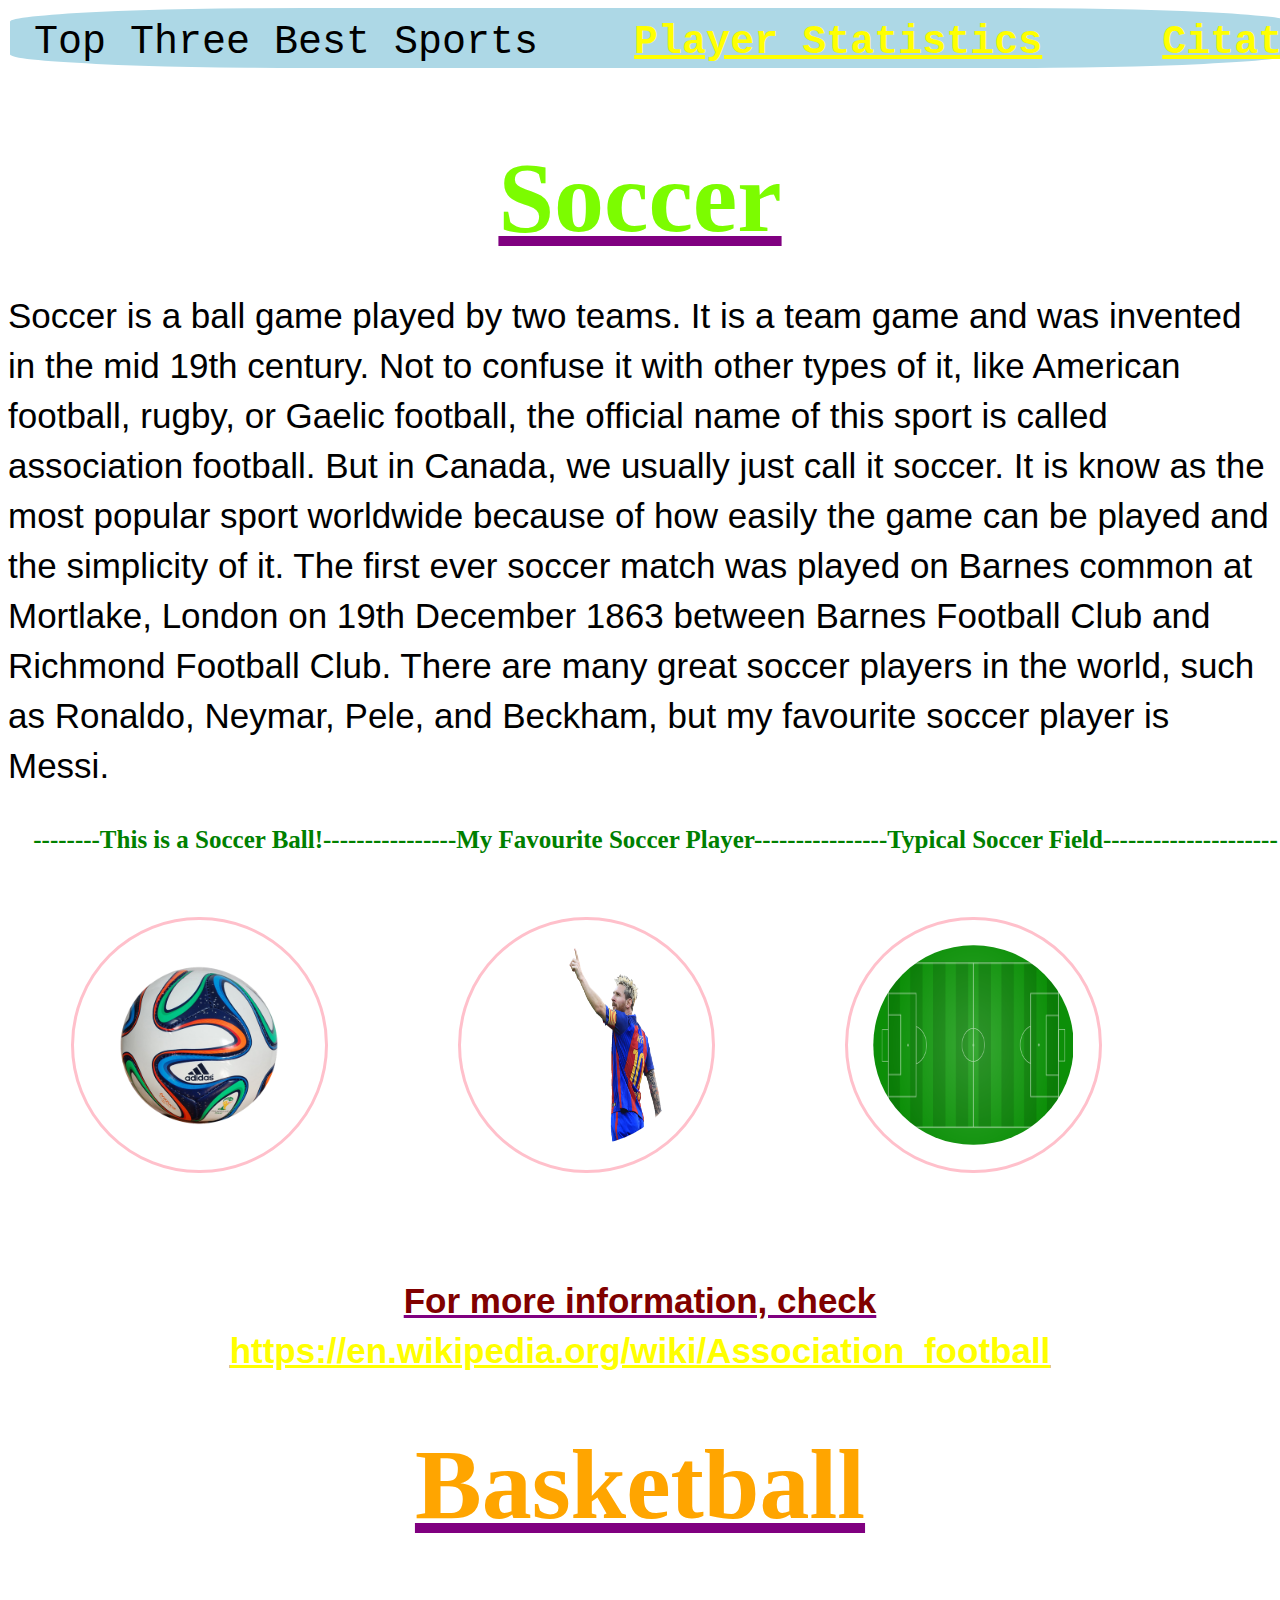
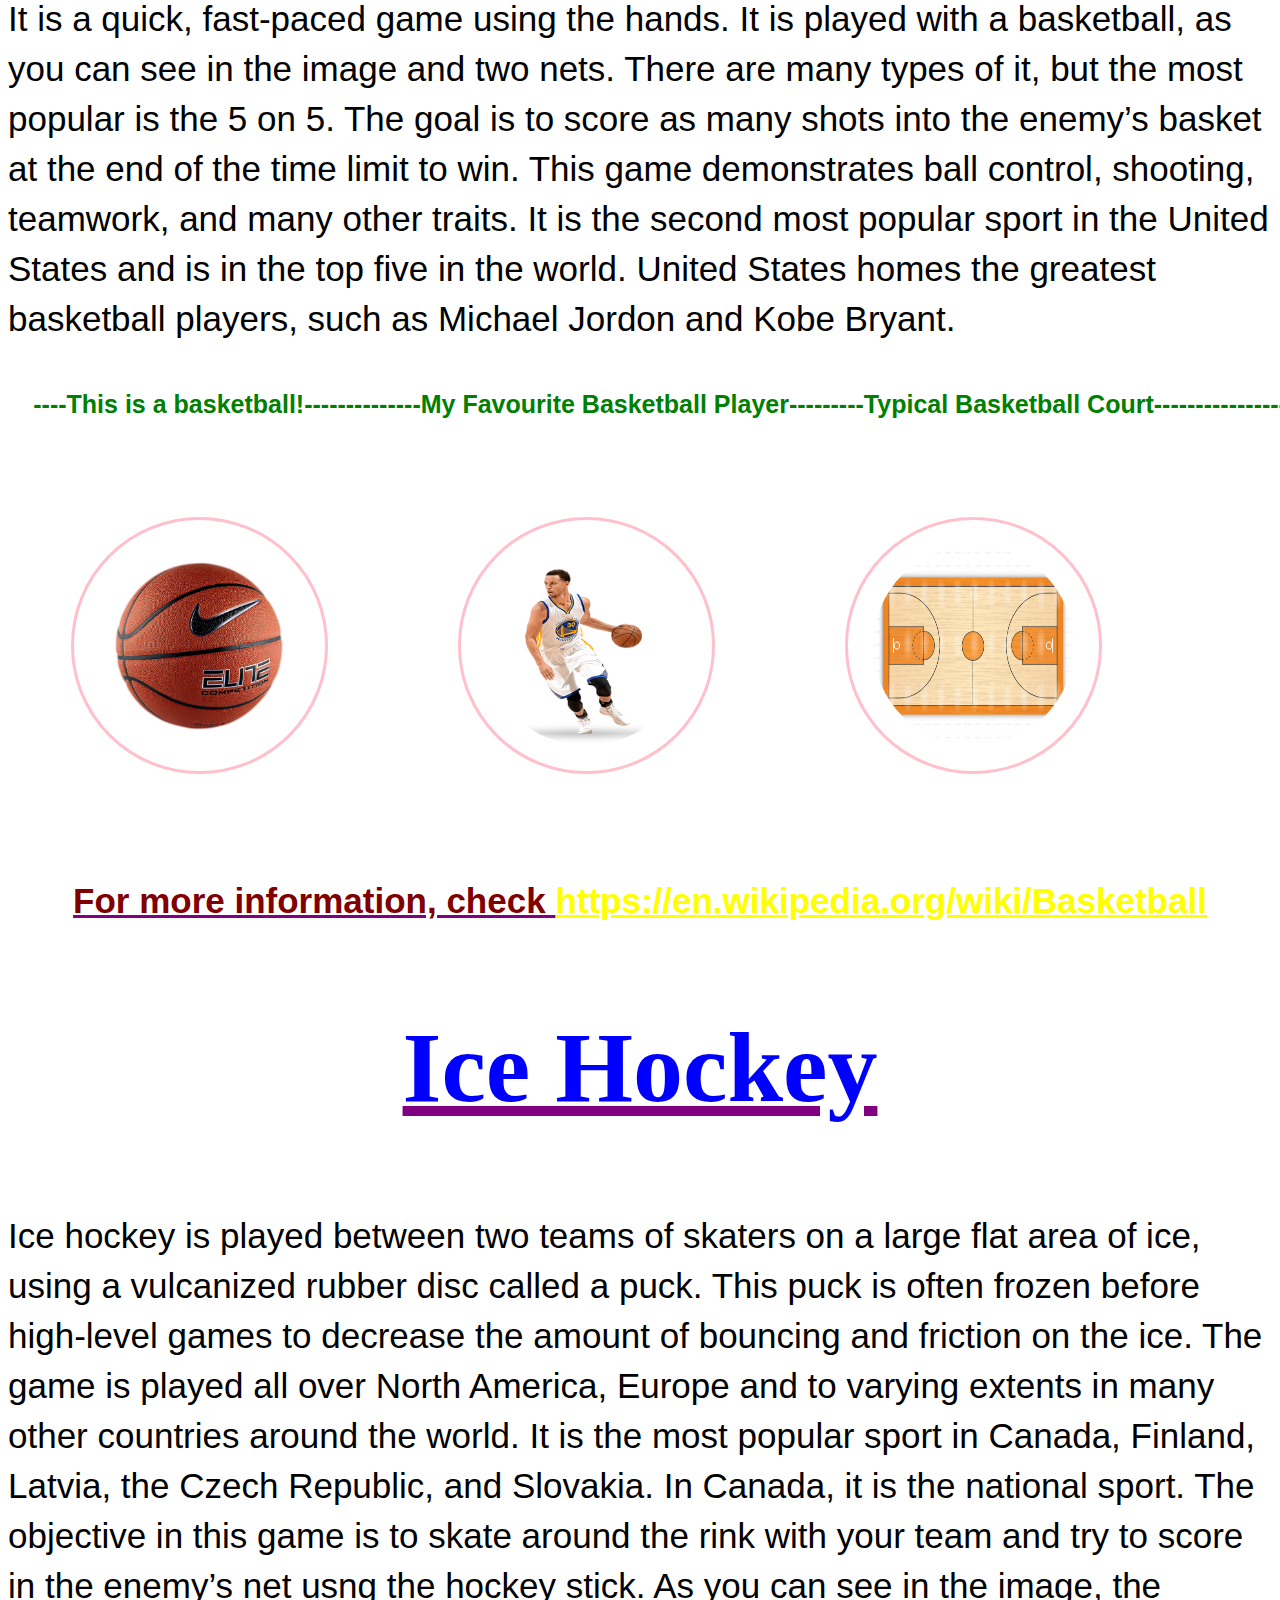
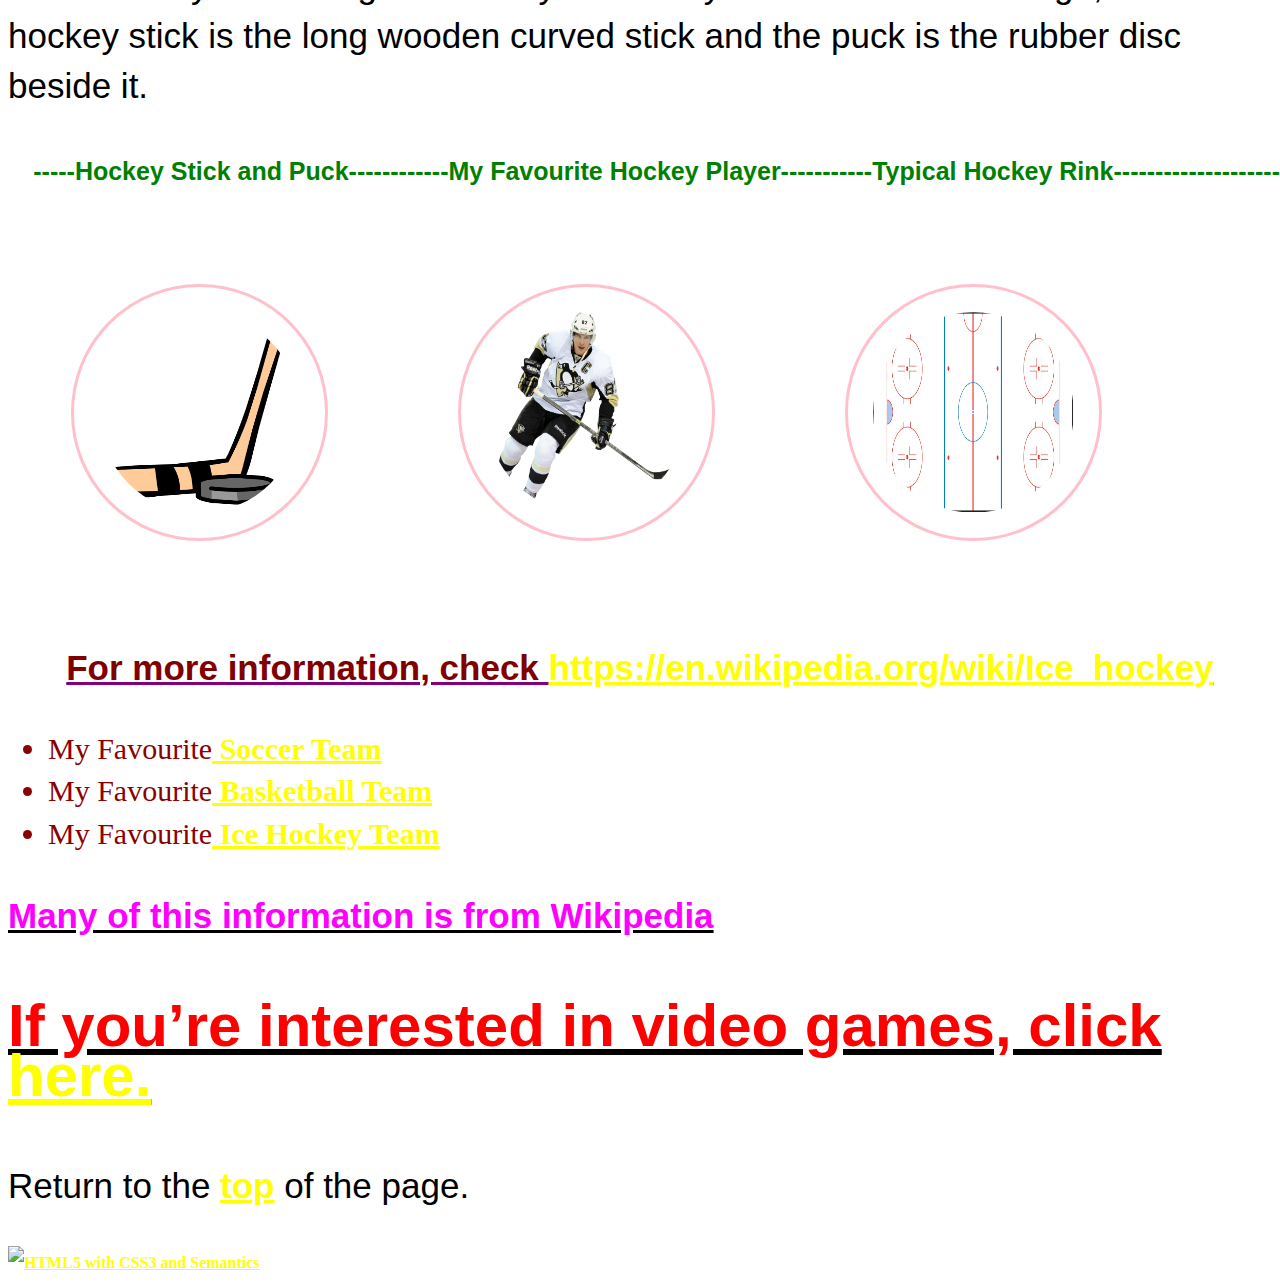
==== index.html @ 41e564c6 "Add files via upload" ====
﻿<!doctype html>
<!-- Made By Austin Xu -->
<html lang=en> 
   <head> 
      <meta charset="UTF-8">
	  <link rel ="icon" href="http://www.sabc.co.za/wps/wcm/connect/1ec8ff0041475696a549ad47c5f82b19/play-sports.png?MOD=AJPERES&CACHEID=1ec8ff0041475696a549ad47c5f82b19">
      <link rel="stylesheet" type="text/css" href="basic.css" /> 
      <title> Top Three Best Sports </title>
   </head>
   <body>
        <div id="navbar">
        <pre class="heading"> Top Three Best Sports    <a href = "https://austin-x.github.io/home/statistics.html">Player Statistics</a>     <a href = "https://austin-x.github.io/home/citations.html">Citations</a></pre>
		</div>
	    <br>
		<br>
		<h2 class = "soccer"> Soccer </h2>
		<p> Soccer is a ball game played by two teams. It is a team game and was invented in the mid 19th century.
		Not to confuse it with other types of it, like American football, rugby, or Gaelic football, the official name of this sport is called association football.
		But in Canada, we usually just call it soccer. It is know as the most popular sport worldwide because of how easily the game can be played and the simplicity of it.
		The first ever soccer match was played on Barnes common at Mortlake, London on 19th December 1863 between Barnes Football Club and Richmond Football Club.  
		There are many great soccer players in the world, such as Ronaldo, Neymar, Pele, and Beckham, but my favourite soccer player is Messi.</p>
        <div id="onimage"> --------This is a Soccer Ball!----------------My Favourite Soccer Player----------------Typical Soccer Field---------------------</div>
            <img src = "soccer.png" class = "radius" width="200" height="200" alt = "A Soccer Ball." />
	        <img src = "messi.png" class = "radius" height="200" width="200" alt = "My Favourite Soccer Player" />
	        <img src = "field.png" class = "radius" height="200" width="200" alt = "Typical Soccer Field" />
            <p class="information"> For more information, check <a href = "https://en.wikipedia.org/wiki/Association_football">https://en.wikipedia.org/wiki/Association_football  </a> </p>
	<h3 class = "basketball"> Basketball </h3>
	        <p> It is a quick, fast-paced game using the hands. It is played with a basketball, as you can see in the image and two nets.
			    There are many types of it, but the most popular is the 5 on 5.
                The goal is to score as many shots into the enemy&rsquo;s basket at the end of the time limit to win. 
                This game demonstrates ball control, shooting, teamwork, and many other traits.
                It is the second most popular sport in the United States and is in the top five in the world. 
				United States homes the greatest basketball players, such as Michael Jordon and Kobe Bryant. </p>
        <p class ="onimage"> ----This is a basketball!--------------My Favourite Basketball Player---------Typical Basketball Court-----------------</p>
			<img src = "basketball.png" class = "radius" height="200" width="200" alt = "Swish" />
			<img src = "stephen.png" class = "radius" height="200" width="200" alt = "Fav Basketball player" />
			<img src = "court.png" class = "radius" height="200" width="200" alt = "Basketball Court" />
            <p class="information"> For more information, check <a href = "https://en.wikipedia.org/wiki/Basketball"> https://en.wikipedia.org/wiki/Basketball </a> </p>
        <h4 class = "icehockey"> Ice Hockey </h4>
	        <p> Ice hockey is played between two teams of skaters on a large flat area of ice, using a vulcanized rubber disc called a puck.
		This puck is often frozen before high-level games to decrease the amount of bouncing and friction on the ice. The game is played all over North America, Europe and to varying extents in many other countries around the world.
		It is the most popular sport in Canada, Finland, Latvia, the Czech Republic, and Slovakia. In Canada, it is the national sport. 
		The objective in this game is to skate around the rink with your team and try to score in the enemy&rsquo;s net usng the hockey stick.
		As you can see in the image, the hockey stick is the long wooden curved stick and the puck is the rubber disc beside it. </p>
        <p class = "onimage"> -----Hockey Stick and Puck------------My Favourite Hockey Player-----------Typical Hockey Rink----------------------</p>
			<img src = "hockey.png" class = "radius" height="200" width="200" alt = "Hockey Stick and Puck" />
			<img src = "crosby.png" class = "radius" height="200" width="200" alt = "Fav Hockey Player" />
			<img src = "rink.png" class = "radius" height="200" width="200" alt = "Hockey Rink" />
            <p class="information"> For more information, check <a href = "https://en.wikipedia.org/wiki/Ice_hockey"> https://en.wikipedia.org/wiki/Ice_hockey </a> </p>
	    <ul class = "list"> 
           <li> My Favourite<a href = "https://en.wikipedia.org/wiki/FC_Barcelona"> Soccer Team  </a> </li>
           <li> My Favourite<a href = "http://www.nba.com/cavaliers/"> Basketball Team</a> </li>
	       <li> My Favourite<a href = "https://www.nhl.com/penguins"> Ice Hockey Team </a> </li>
        </ul>
	    <p class= "bottom"> Many of this information is from Wikipedia </p>
            <p class = "videogames"> If you&rsquo;re interested in video games, click<a href = "https://austin-x.github.io/home/videogames.html"> here. </a> </p>
			<p> Return to the <a href = "#Top">top</a> of the page. </p>
		    <a href ="https://validator.w3.org/nu/?doc=https%3A%2F%2Faustin-x.github.io%2Fhome%2F"><img src="http://touque.ca/common/images/html5_with_css3_+_semantics.png" id="center" width="165" height="64" alt="HTML5 with CSS3 and Semantics"/></a>
	</body>
</html>
---- basic.css ----
﻿body{
   background-image: url(https://previews.123rf.com/images/provector/provector1210/provector121000055/15828145-Christmas-snowflakes-and-light-background-Stock-Vector-background-happy-holidays.jpg);
   font: cursive;
 }
#navbar {
    background-color: lightblue;
	margin: 2px;
	padding-top: 10px;
	border-radius: 23%;
	height: 50px;
	width: 1280px;
}
#ending {
	background-color: white;
	margin: 10px;
	padding-top: 10px;
	height: 90px;
	width: 1300px;
}
.onimage {
	padding-left:2%;
    font-size: 25px;
    color: green;
    font-weight:bold;
    width: 100%;
    height:100%;
    background: url(img/image.jpg) 50% 0 no-repeat;
    background-size:cover;
}
.cite {
    line-height: 25pt;
	font-weight: bold;
    color: blue;
    text-decoration: underline;
	text-decoration-color: yellow;
}
.information {
	color: maroon;
	font-weight: bolder;
	text-decoration: underline;
	text-decoration-color: purple; 
	text-align: center;
}
.radius
{
	background-color: white;
    border-color : pink; 
    border-width : small;
    border-style : solid;
    border-radius: 50%;
    padding : 2% ;
    margin : 5% ;
}
.soccer {
	font-weight: bolder;
	text-decoration: underline;
	text-decoration-color: purple;
	color: lawngreen;
	text-align:center;
}
.basketball{
	font-weight: bolder;
	text-decoration: underline;
	text-decoration-color: purple;
	color: orange;
	text-align:center;
}
.center{
	font-weight: bold;
	text-align: left-side;
	color: red;
	text-decoration: underline;
	text-decoration-color: black;
}
.icehockey{  
    font-weight: bolder;
	text-decoration: underline;
	text-decoration-color: purple;   
    color: blue; 
	text-align:center;
}
.bottom{
    font-weight: 900;
    text-decoration: underline;
	text-decoration-color: black;
	color: RGB(255,0,255)
}
.videogames{
	font-size: 60px;
	color: red;
	text-decoration: underline;
	text-decoration-color: black;
	font-weight: bold;
}
.statistics {
	font-weight: bolder;
	color: green;
	text-align: left-side;
	margin-left: 4%;
	font-size: 150px;
	text-decoration: underline;
	text-decoration-color: purple;
}
.player {
	font-size: 60px;
	color: #000080;
	margin: 4%;
}
a{
    line-height: 25pt;
	font-weight: bold;
    color: yellow;
    text-decoration: underline;
	text-decoration-color: yellow;
}
a:hover{
     color:#00A0C6; 
     text-decoration:none; 
     cursor:pointer;  
}
p{
	line-height: 50px;
	font-size: 35px;
    text-align : center-left;
	font-family: arial;
}
h1{
    font-size: 40px;
	font-family: serif;
}
h2, h3, h4, h5, h6, h7{
    font-size: 100px;
    text-align: justify;
    line-height: 14pt
}
#onimage{
padding-left:2%;
font-size: 25px;
color: green;
font-weight:bold;
width: 100%;
height:100%;
background: url(img/image.jpg) 50% 0 no-repeat;
background-size:cover;
}
pre {
	line-height: 15pt;
}
ul{
	line-height: 10pt;
	font-size:25px;
	color: #8B0000;
}
.list {
	font-size: 30px;
	line-height: 32pt;
	color: #8B0000;
}
.heading {
	font-size:40px;
	margin-top: 8px;
}
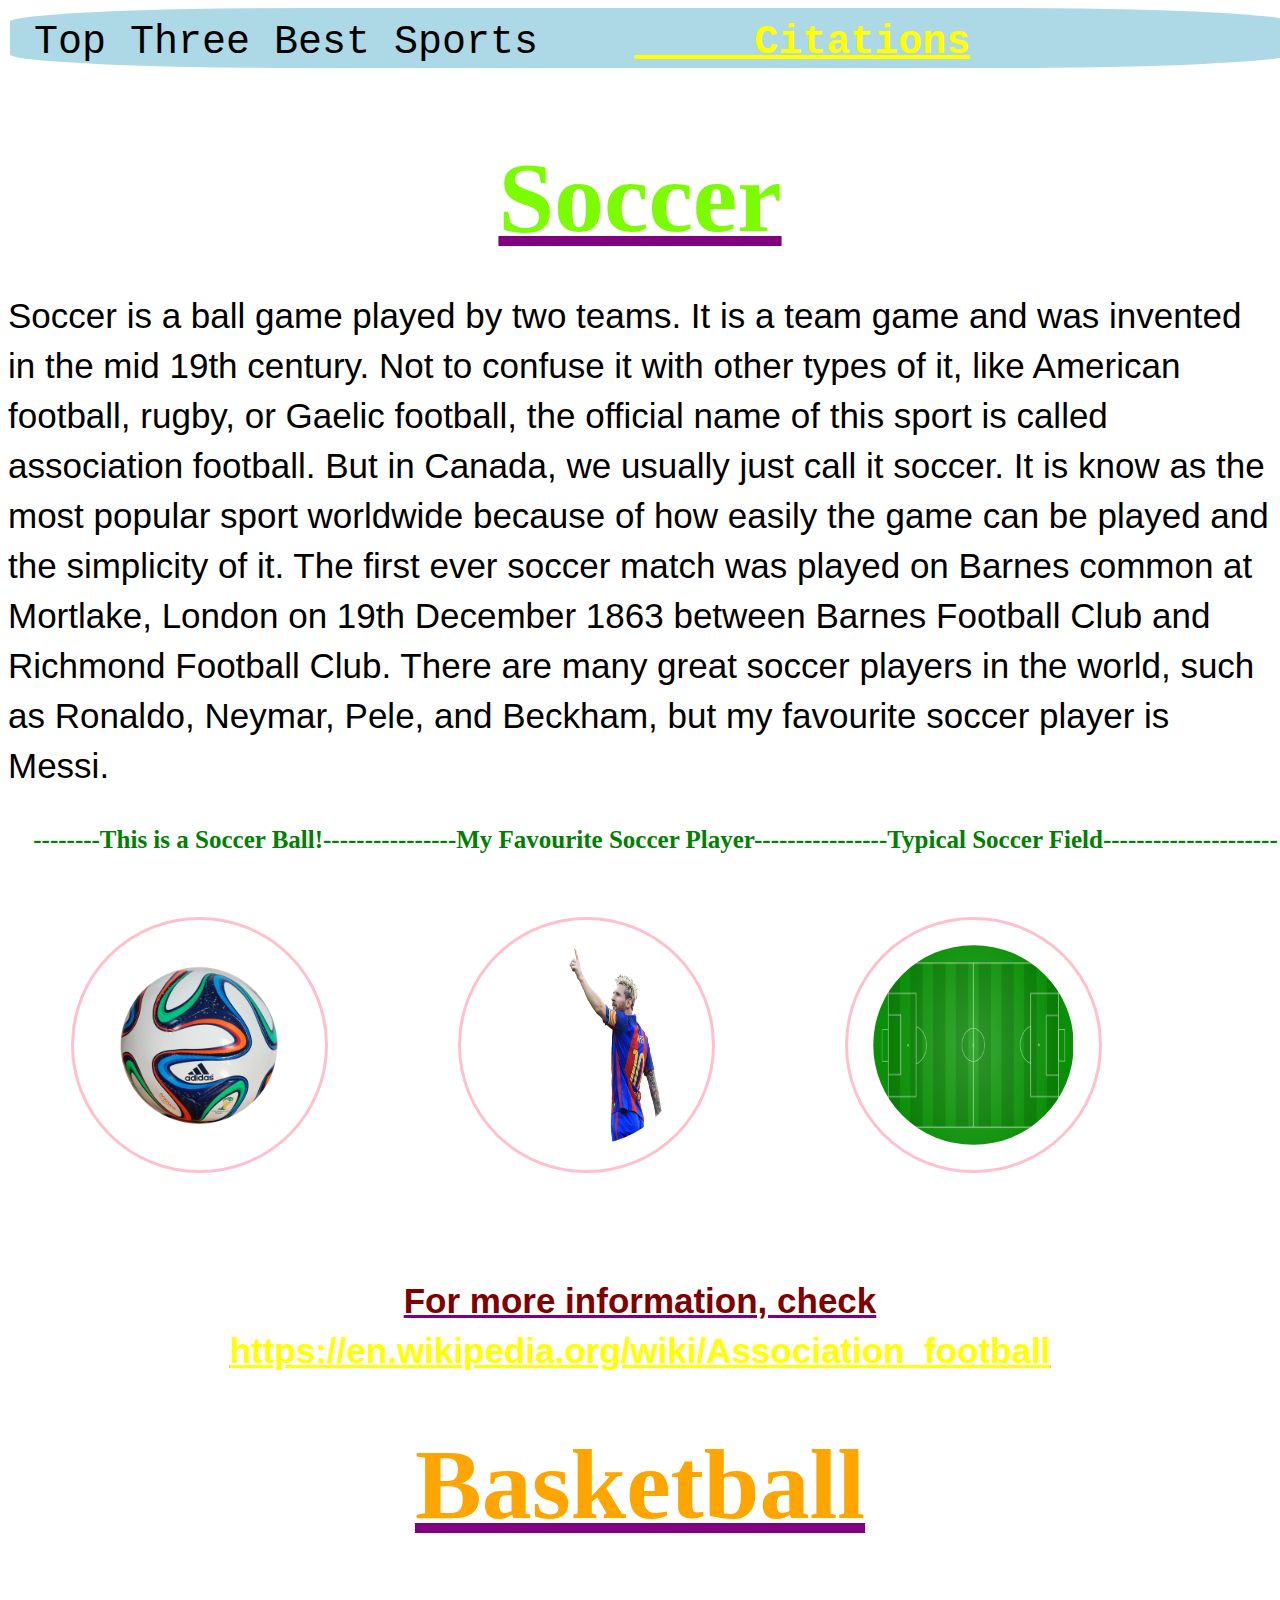
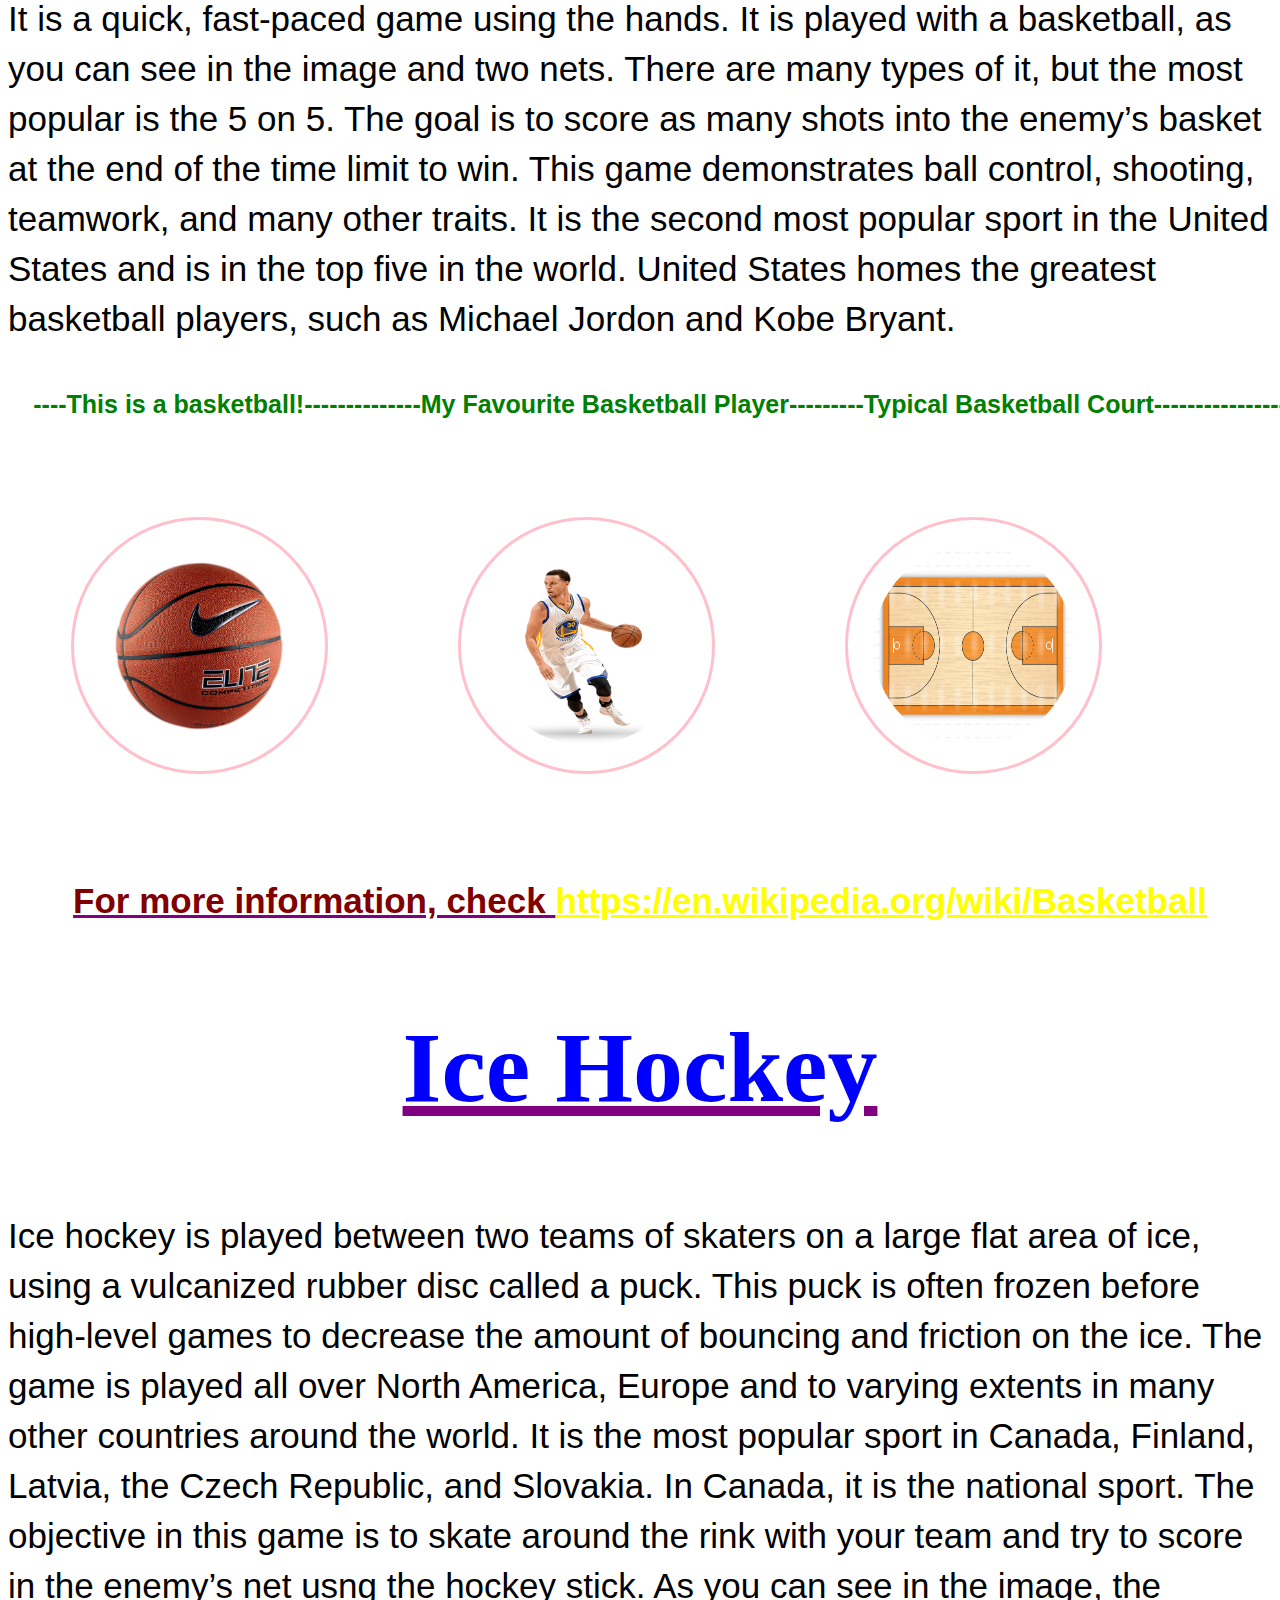
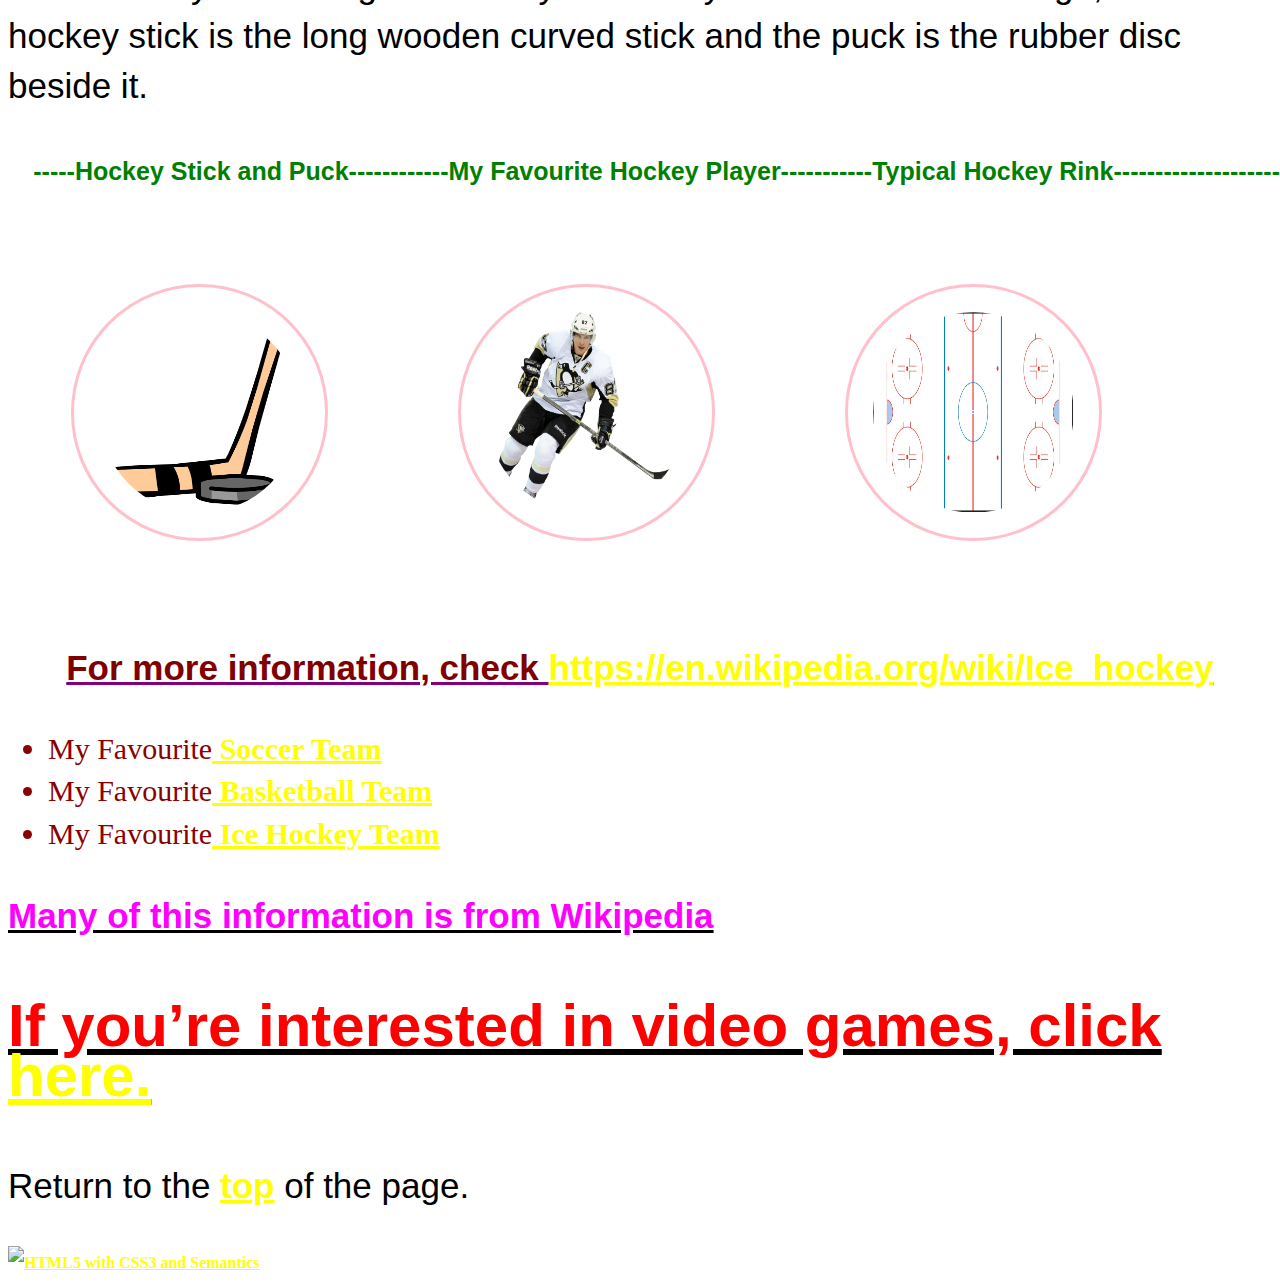
==== commit 8e14f295: "Update index.html" ====
--- a/index.html
+++ b/index.html
@@ -9,7 +9,7 @@
    </head>
    <body>
         <div id="navbar">
-        <pre class="heading"> Top Three Best Sports    <a href = "https://austin-x.github.io/home/statistics.html">Player Statistics</a>     <a href = "https://austin-x.github.io/home/citations.html">Citations</a></pre>
+        <pre class="heading"> Top Three Best Sports    <a href = "htC:\Users\Eileen\Desktop\basicc.html"Company</a>     <a href = "https://austin-x.github.io/home/citations.html">Citations</a></pre>
 		</div>
 	    <br>
 		<br>
@@ -57,4 +57,4 @@
 			<p> Return to the <a href = "#Top">top</a> of the page. </p>
 		    <a href ="https://validator.w3.org/nu/?doc=https%3A%2F%2Faustin-x.github.io%2Fhome%2F"><img src="http://touque.ca/common/images/html5_with_css3_+_semantics.png" id="center" width="165" height="64" alt="HTML5 with CSS3 and Semantics"/></a>
 	</body>
-</html>+</html>
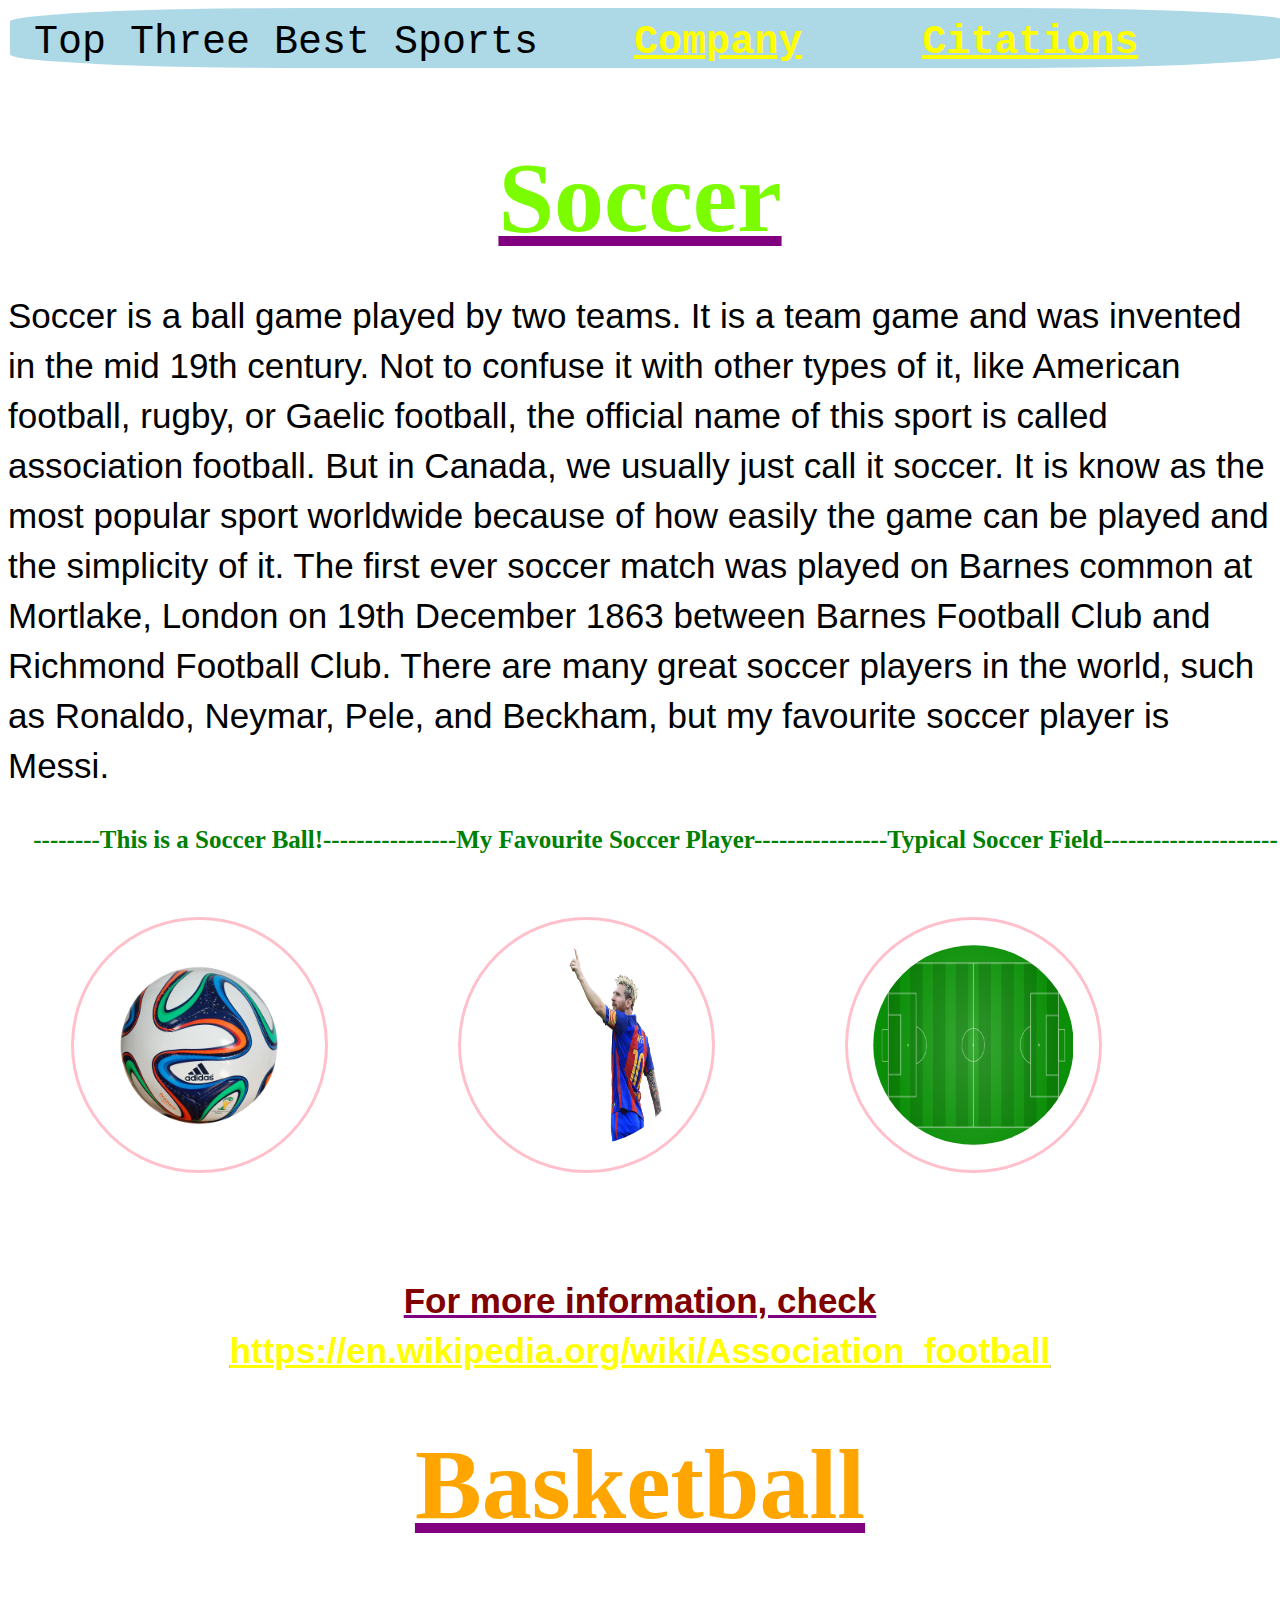
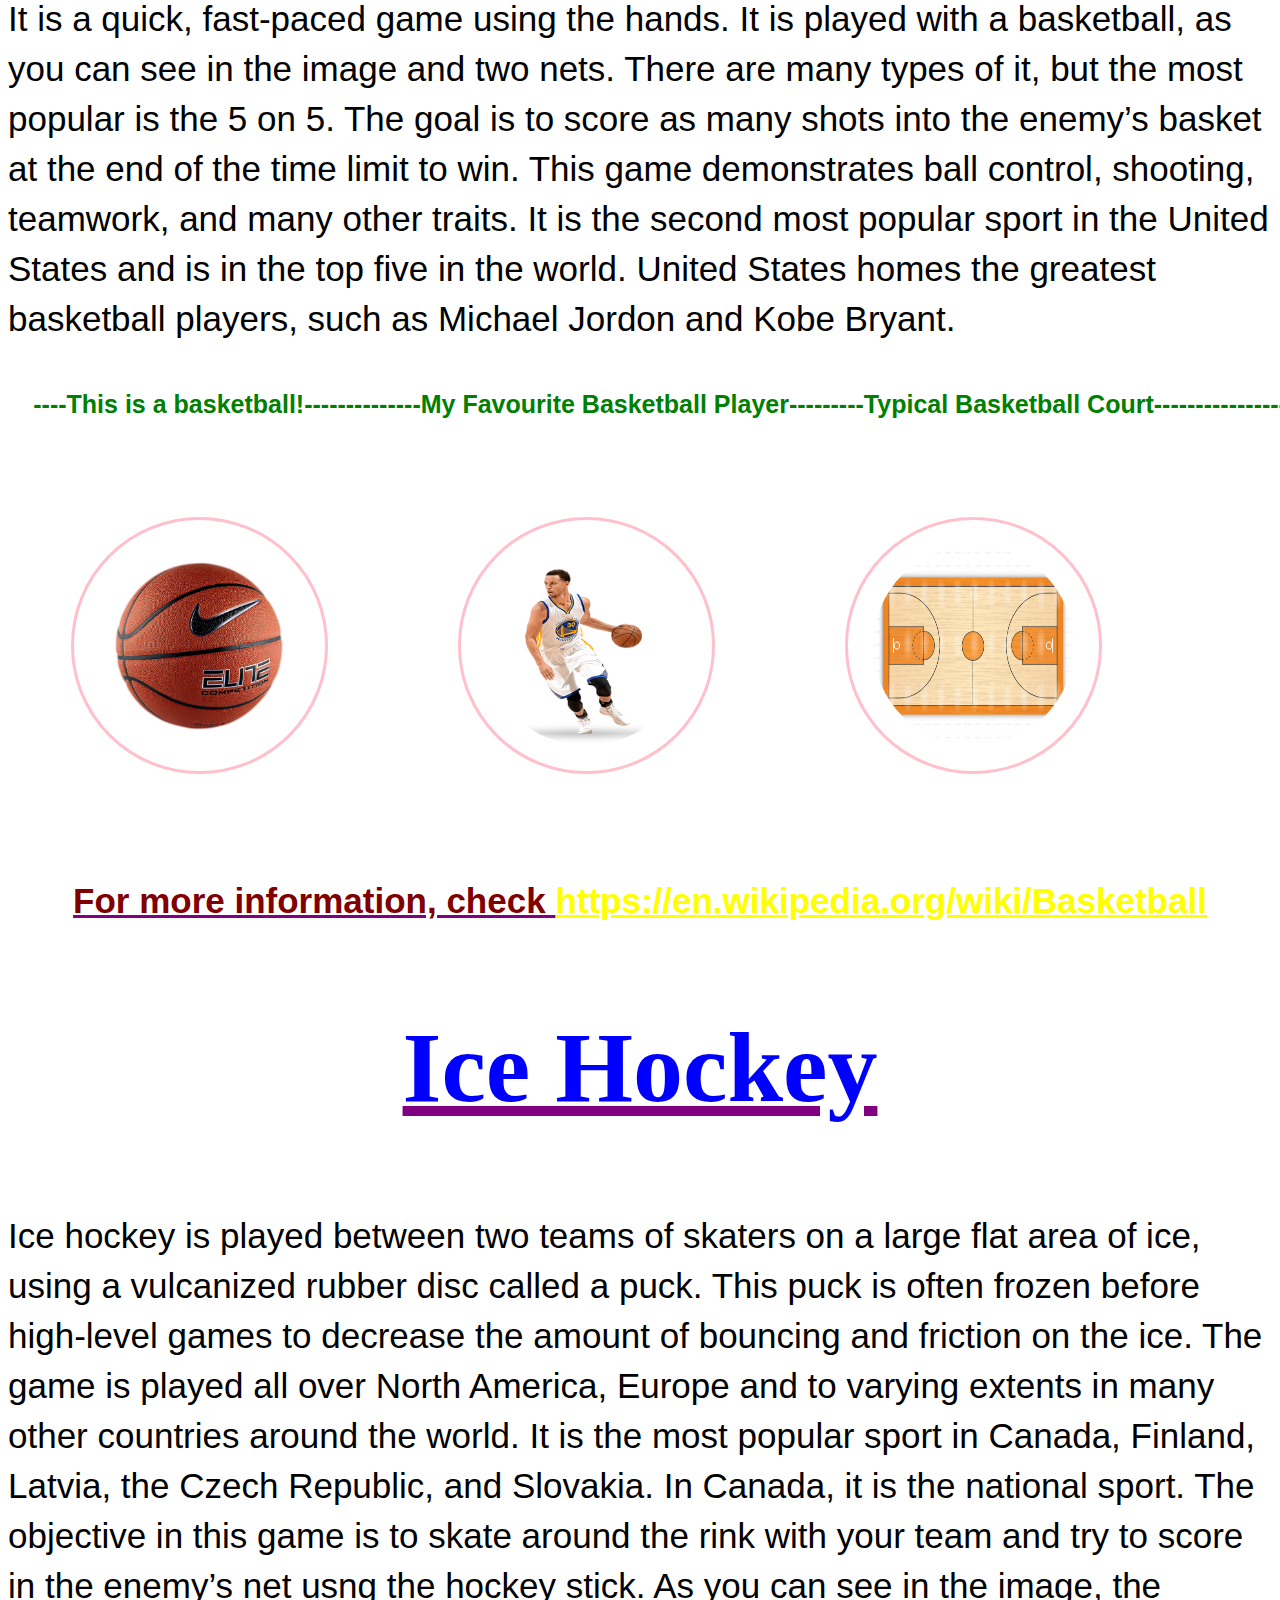
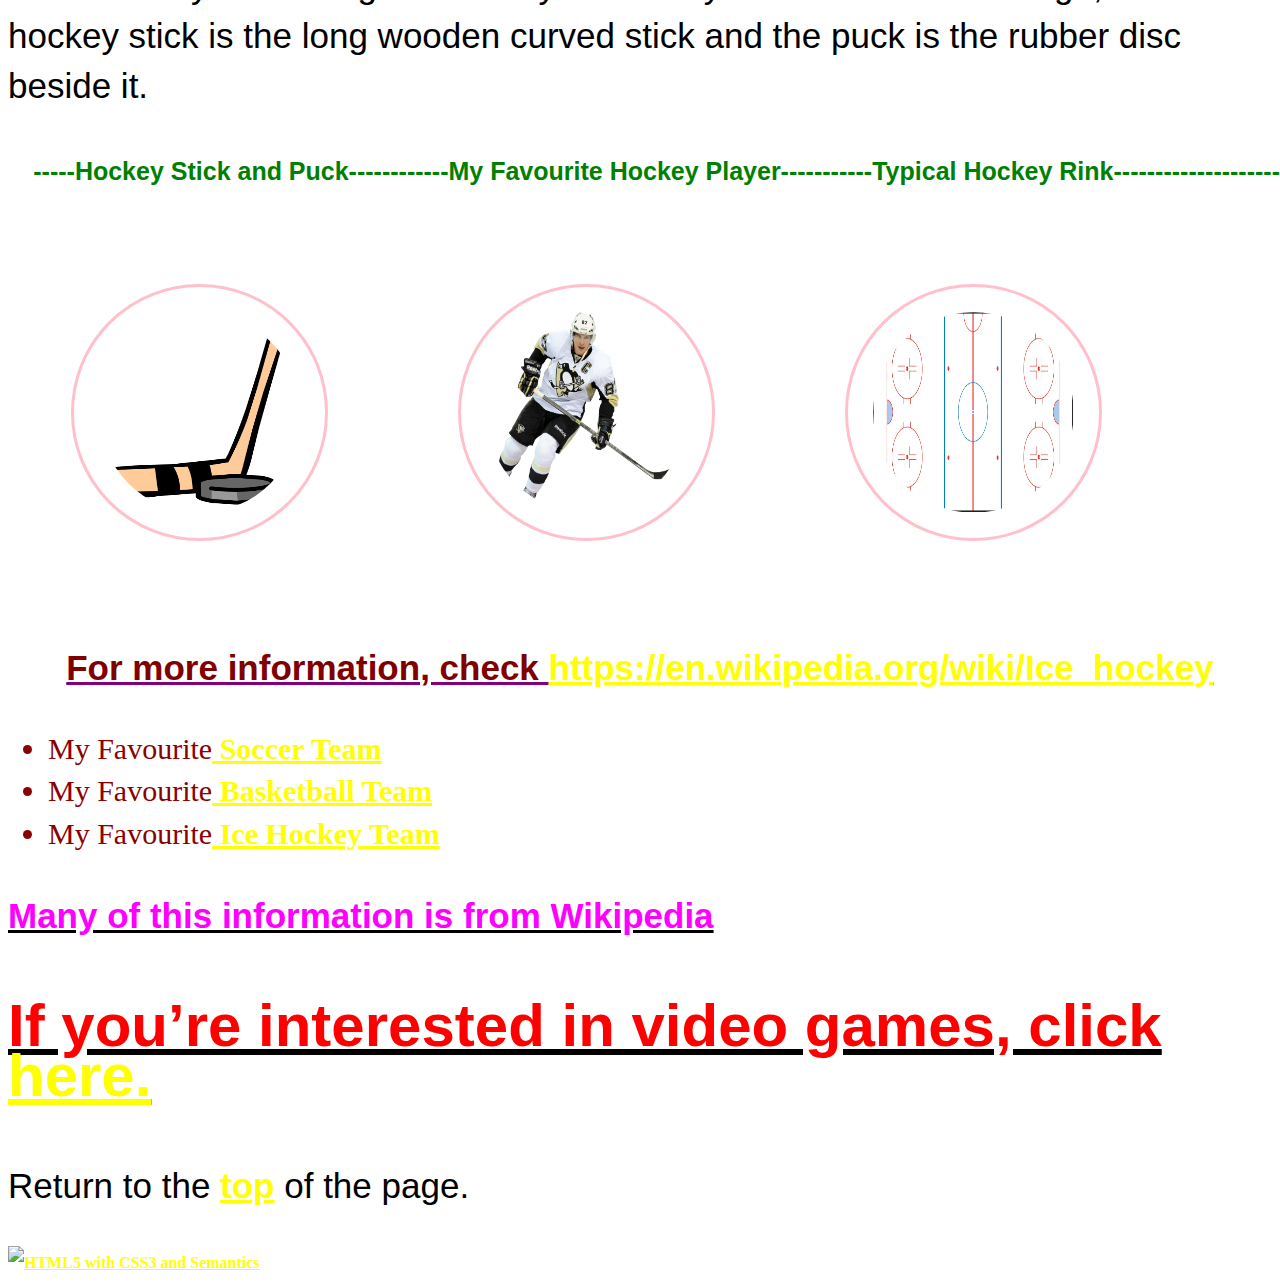
==== commit 17382182: "Update index.html" ====
--- a/index.html
+++ b/index.html
@@ -9,7 +9,7 @@
    </head>
    <body>
         <div id="navbar">
-        <pre class="heading"> Top Three Best Sports    <a href = "htC:\Users\Eileen\Desktop\basicc.html"Company</a>     <a href = "https://austin-x.github.io/home/citations.html">Citations</a></pre>
+        <pre class="heading"> Top Three Best Sports    <a href = "htC:\Users\Eileen\Desktop\basicc.html">Company</a>     <a href = "https://austin-x.github.io/home/citations.html">Citations</a></pre>
 		</div>
 	    <br>
 		<br>
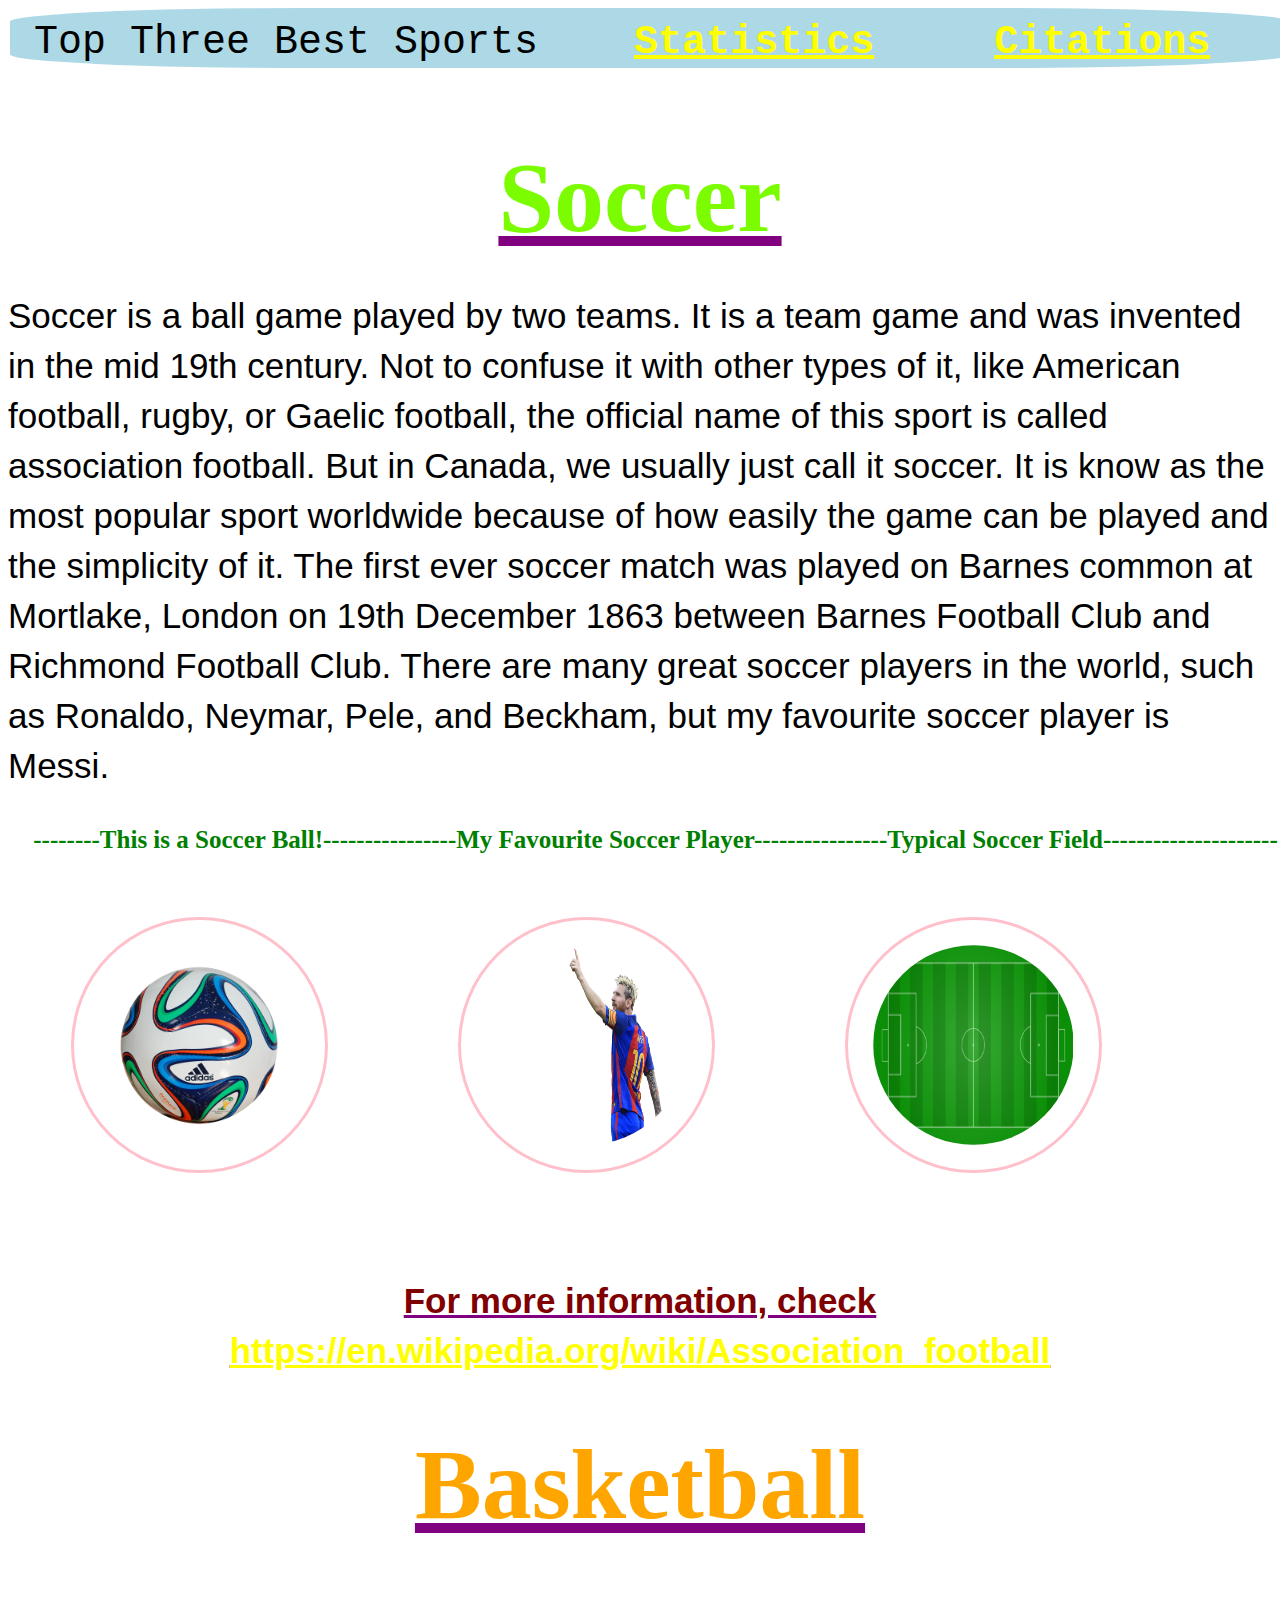
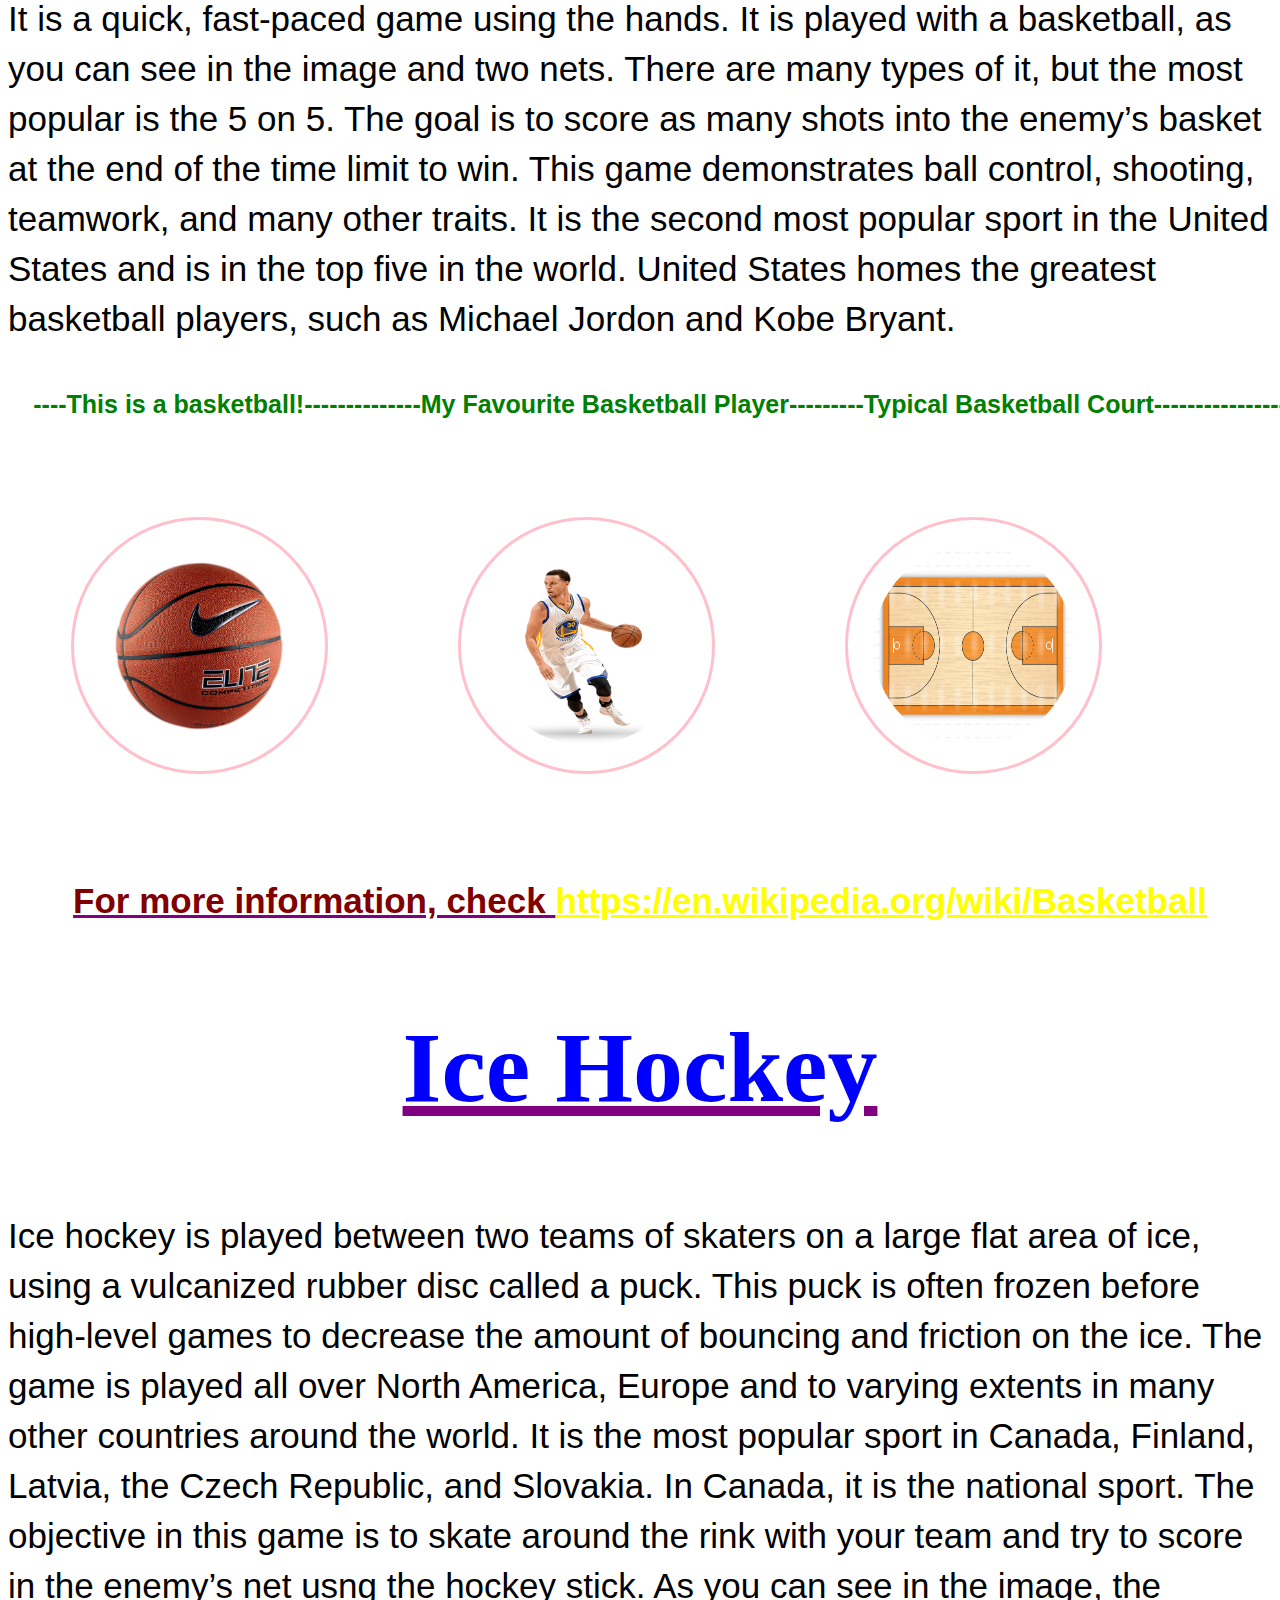
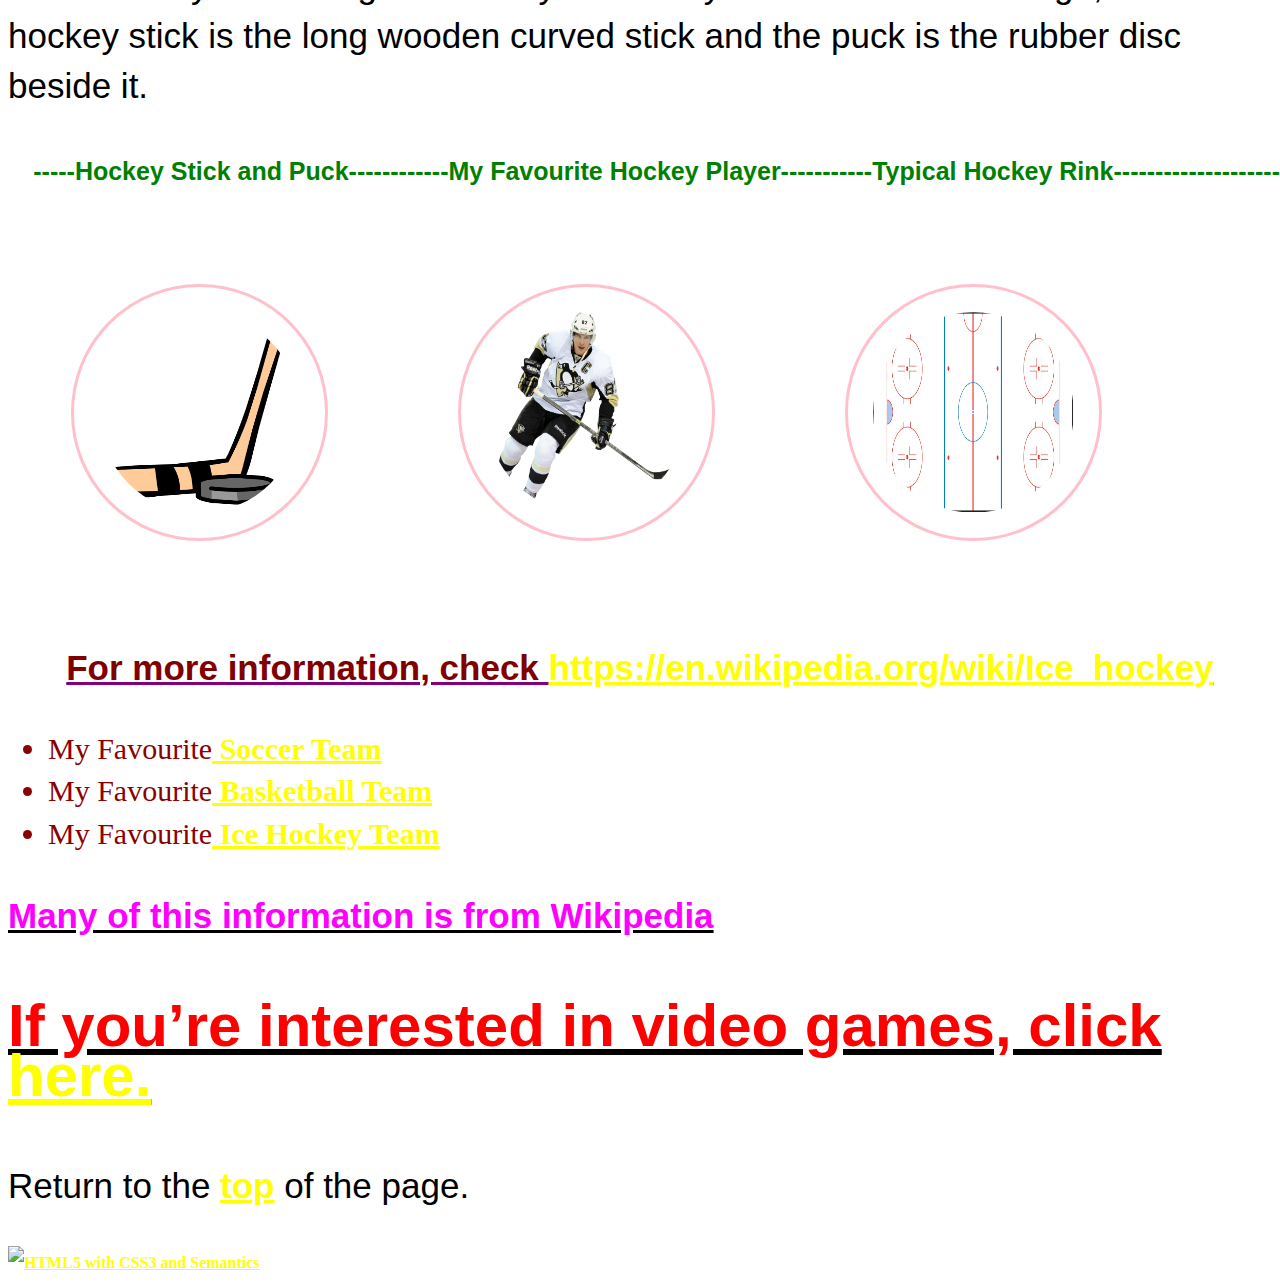
==== commit 944b5de9: "Update index.html" ====
--- a/index.html
+++ b/index.html
@@ -9,7 +9,7 @@
    </head>
    <body>
         <div id="navbar">
-        <pre class="heading"> Top Three Best Sports    <a href = "htC:\Users\Eileen\Desktop\basicc.html">Company</a>     <a href = "https://austin-x.github.io/home/citations.html">Citations</a></pre>
+        <pre class="heading"> Top Three Best Sports    <a href = "https://austin-x.github.io/home/statistics.html">Statistics</a>     <a href = "https://austin-x.github.io/home/citations.html">Citations</a></pre>
 		</div>
 	    <br>
 		<br>
